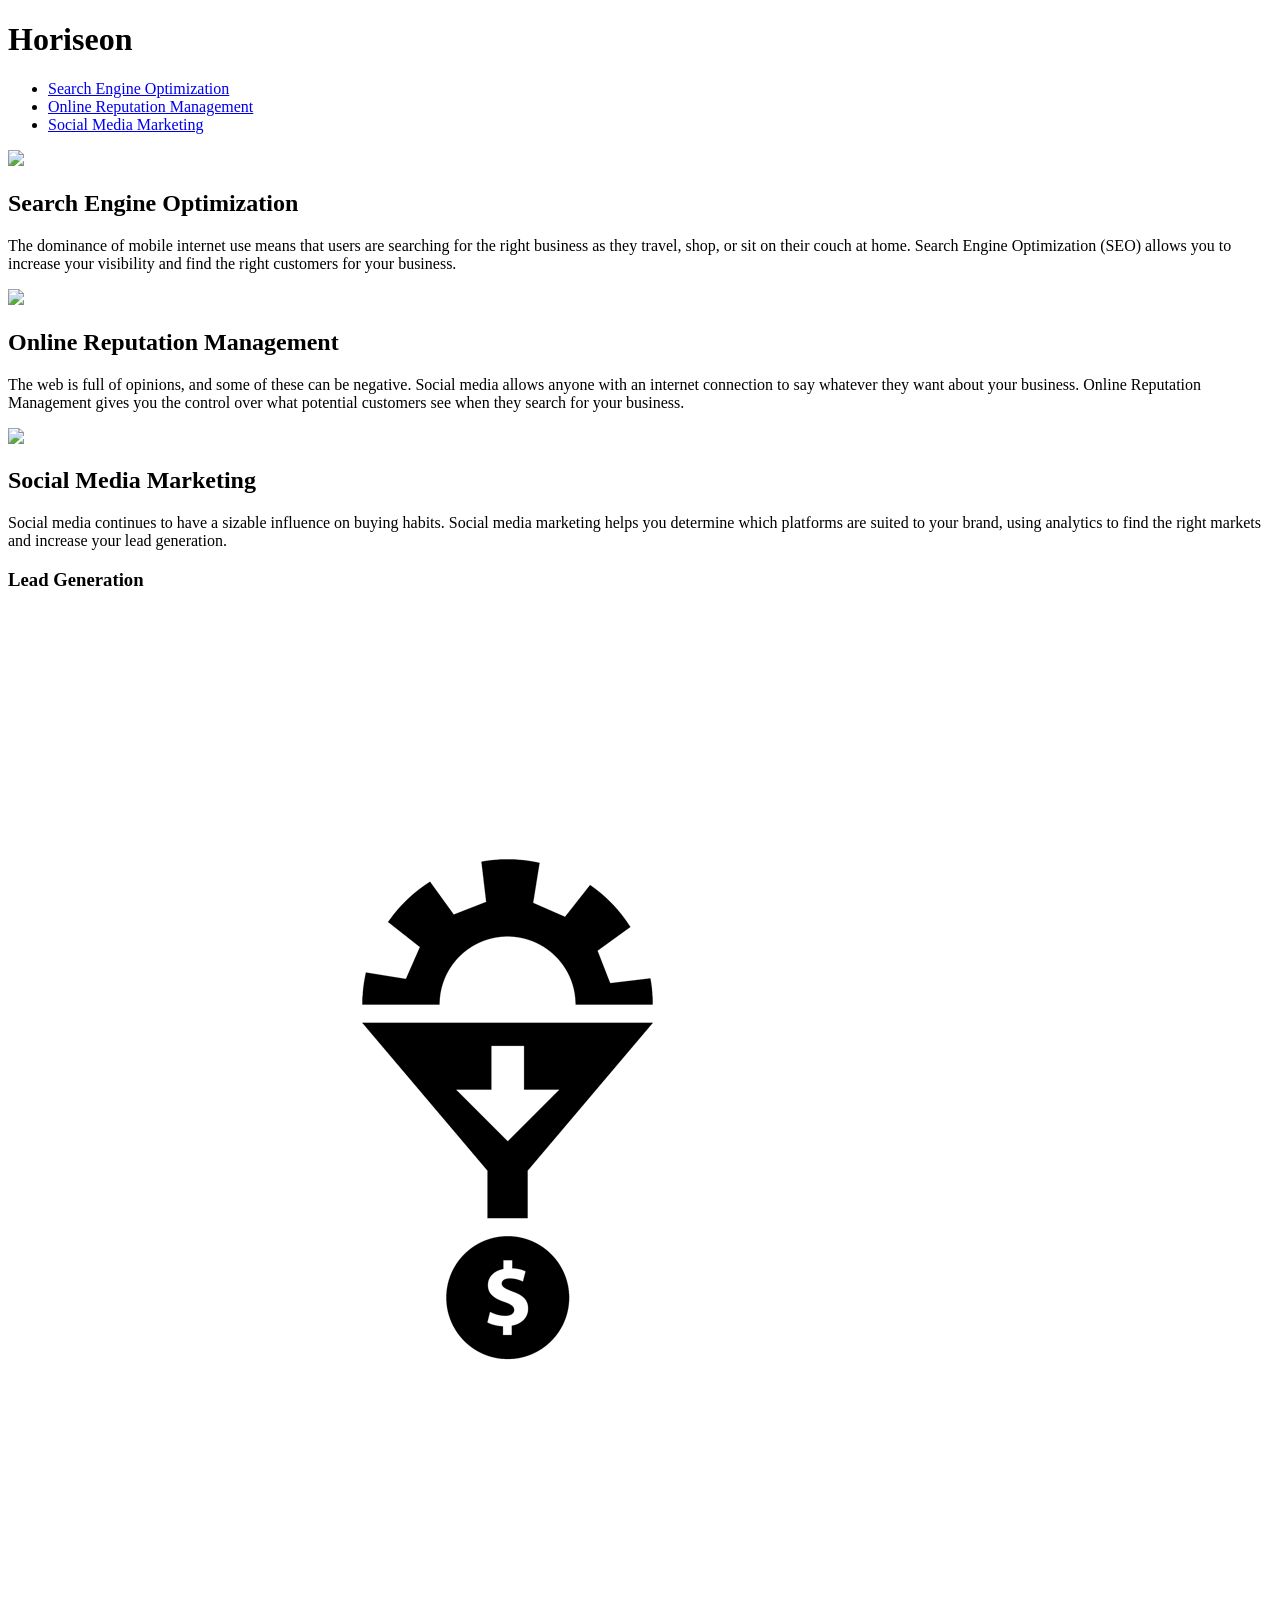
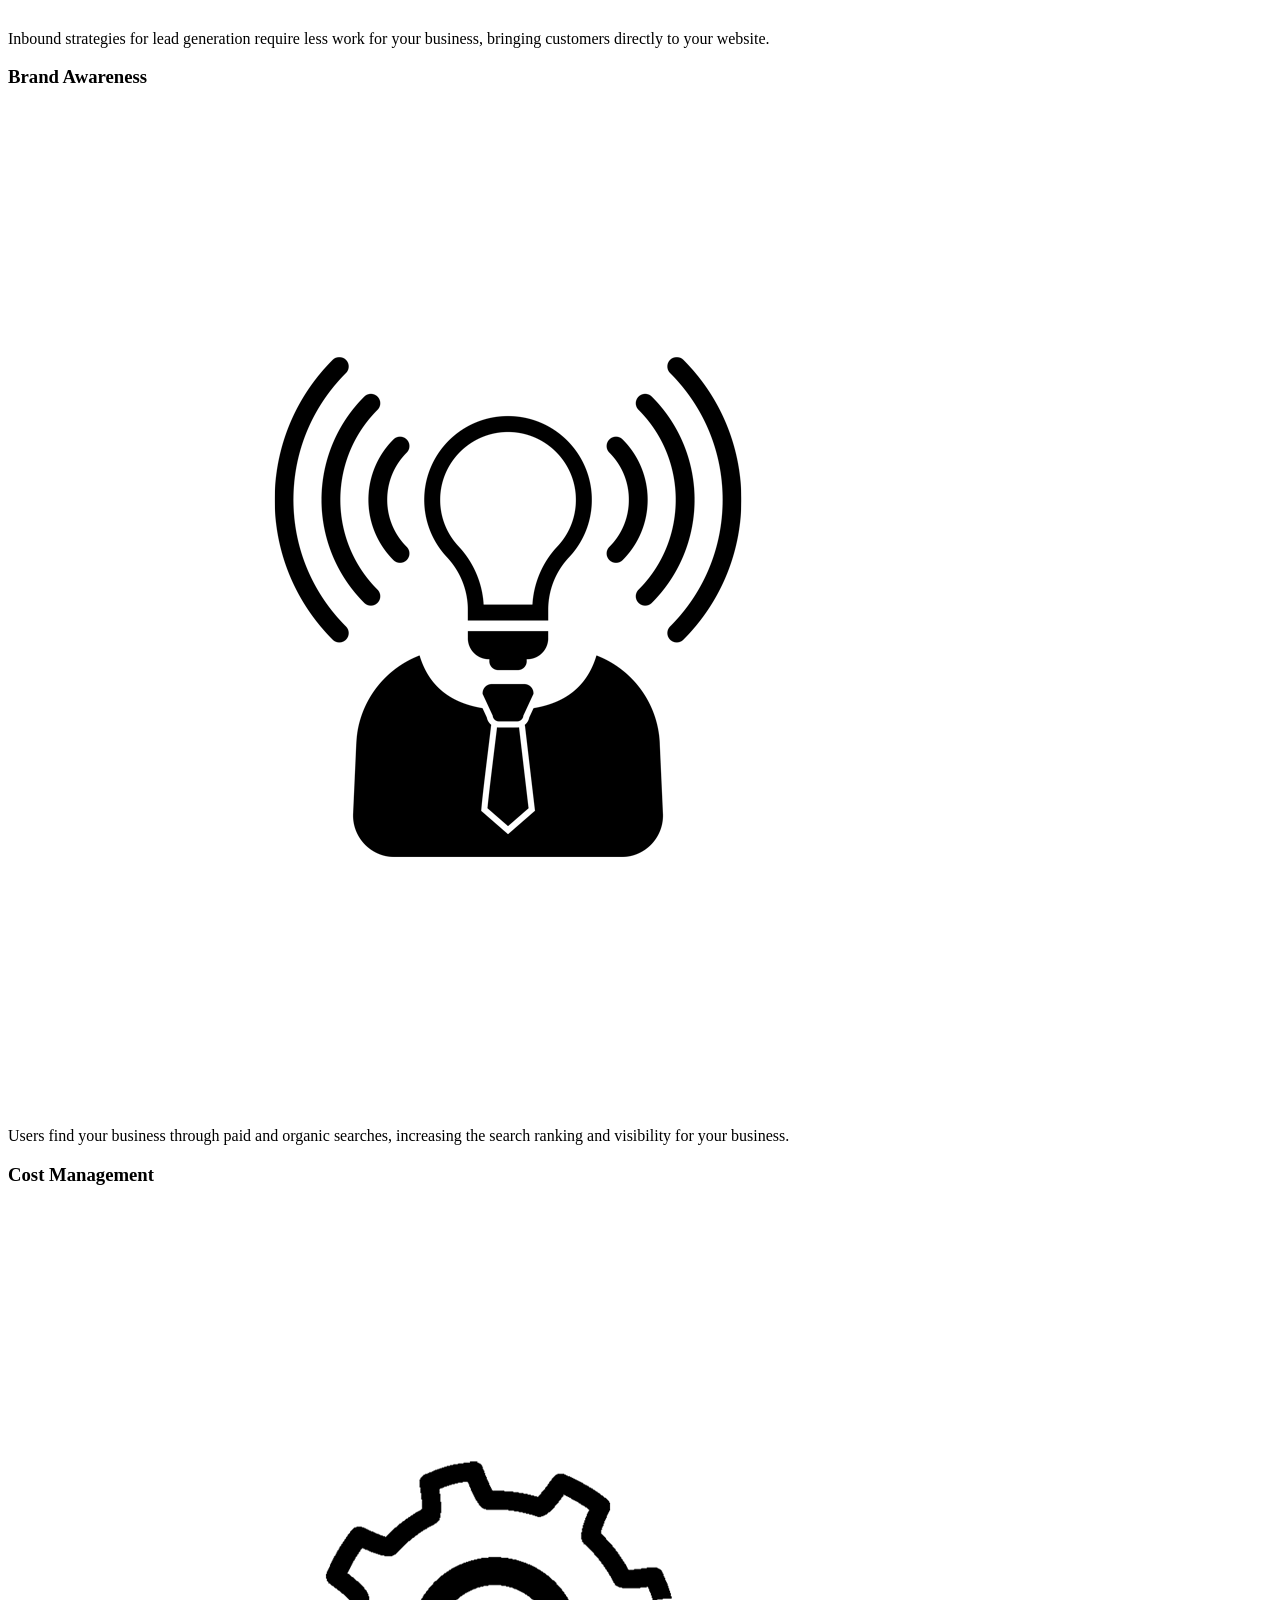
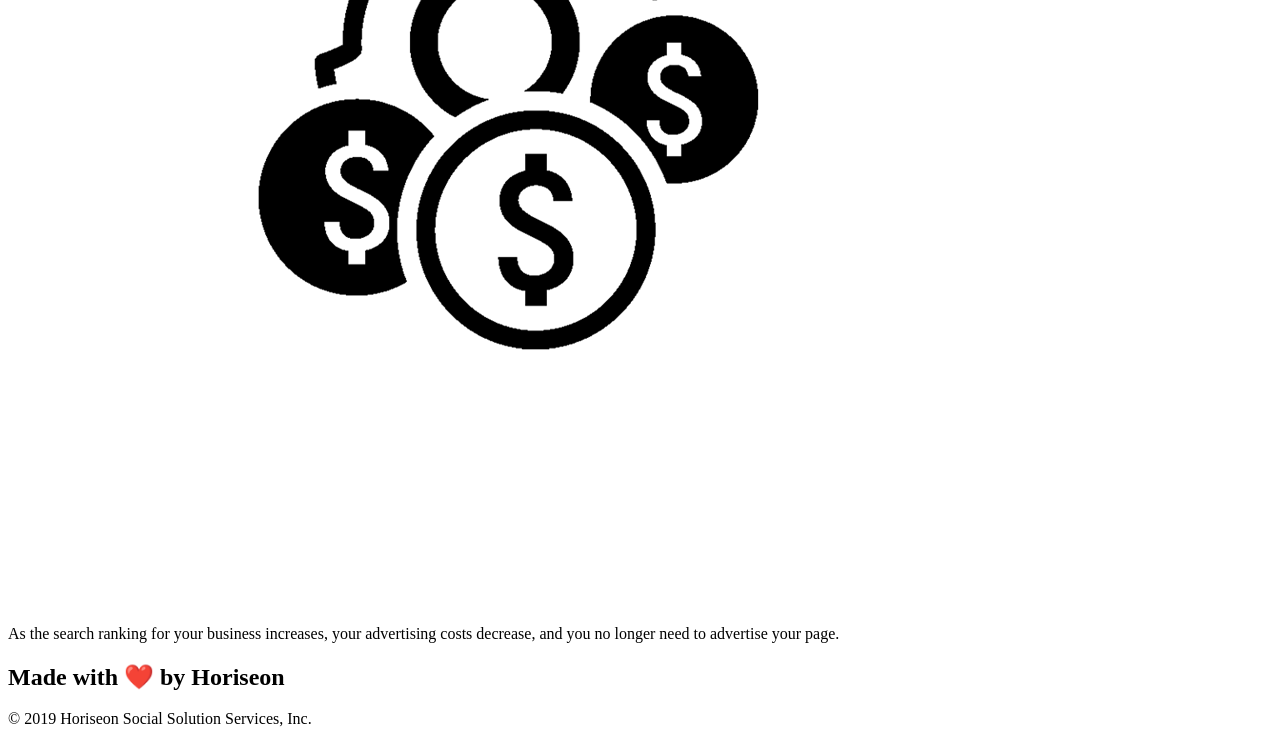
==== Develop/index.html @ 34d35161 "homework1" ====
<!DOCTYPE html>
<html lang="en-us">

<head>
    <meta charset="UTF-8" />
    <link rel="stylesheet" href="./assets/css/style.css">
    <title>website</title>
</head>

<body>
    <div class="header">
        <h1>Hori<span class="seo">seo</span>n</h1>
        <div>
            <ul>
                <li>
                    <a href="#search-engine-optimization">Search Engine Optimization</a>
                </li>
                <li>
                    <a href="#online-reputation-management">Online Reputation Management</a>
                </li>
                <li>
                    <a href="#social-media-marketing">Social Media Marketing</a>
                </li>
            </ul>
        </div>
    </div>
    <div class="hero"></div>
    <div class="content">
        <div class="search-engine-optimization">
            <img src="./assets/images/search-engine-optimization.jpg" class="float-left" />
            <h2>Search Engine Optimization</h2>
            <p>
                The dominance of mobile internet use means that users are searching for the right business as they travel, shop, or sit on their couch at home. Search Engine Optimization (SEO) allows you to increase your visibility and find the right customers for your business.
            </p>
        </div>
        <div id="online-reputation-management" class="online-reputation-management">
            <img src="./assets/images/online-reputation-management.jpg" class="float-right" />
            <h2>Online Reputation Management</h2>
            <p>
                The web is full of opinions, and some of these can be negative. Social media allows anyone with an internet connection to say whatever they want about your business. Online Reputation Management gives you the control over what potential customers see when they search for your business.
            </p>
        </div>
        <div id="social-media-marketing" class="social-media-marketing">
            <img src="./assets/images/social-media-marketing.jpg" class="float-left" />
            <h2>Social Media Marketing</h2>
            <p>
                Social media continues to have a sizable influence on buying habits. Social media marketing helps you determine which platforms are suited to your brand, using analytics to find the right markets and increase your lead generation.
            </p>
        </div>
    </div>
    <div class="benefits">
        <div class="benefit-lead">
            <h3>Lead Generation</h3>
            <img src="./assets/images/lead-generation.png" />
            <p>
                Inbound strategies for lead generation require less work for your business, bringing customers directly to your website.
            </p>
        </div>
        <div class="benefit-brand">
            <h3>Brand Awareness</h3>
            <img src="./assets/images/brand-awareness.png" />
            <p>
                Users find your business through paid and organic searches, increasing the search ranking and visibility for your business.
            </p>
        </div>
        <div class="benefit-cost">
            <h3>Cost Management</h3>
            <img src="./assets/images/cost-management.png"></img>
            <p>
                As the search ranking for your business increases, your advertising costs decrease, and you no longer need to advertise your page.
            </p>
        </div>
    </div>
    <div class="footer">
        <h2>Made with ❤️️ by Horiseon</h2>
        <p>
            &copy; 2019 Horiseon Social Solution Services, Inc.
        </p>
    </div>
</body>

</html>
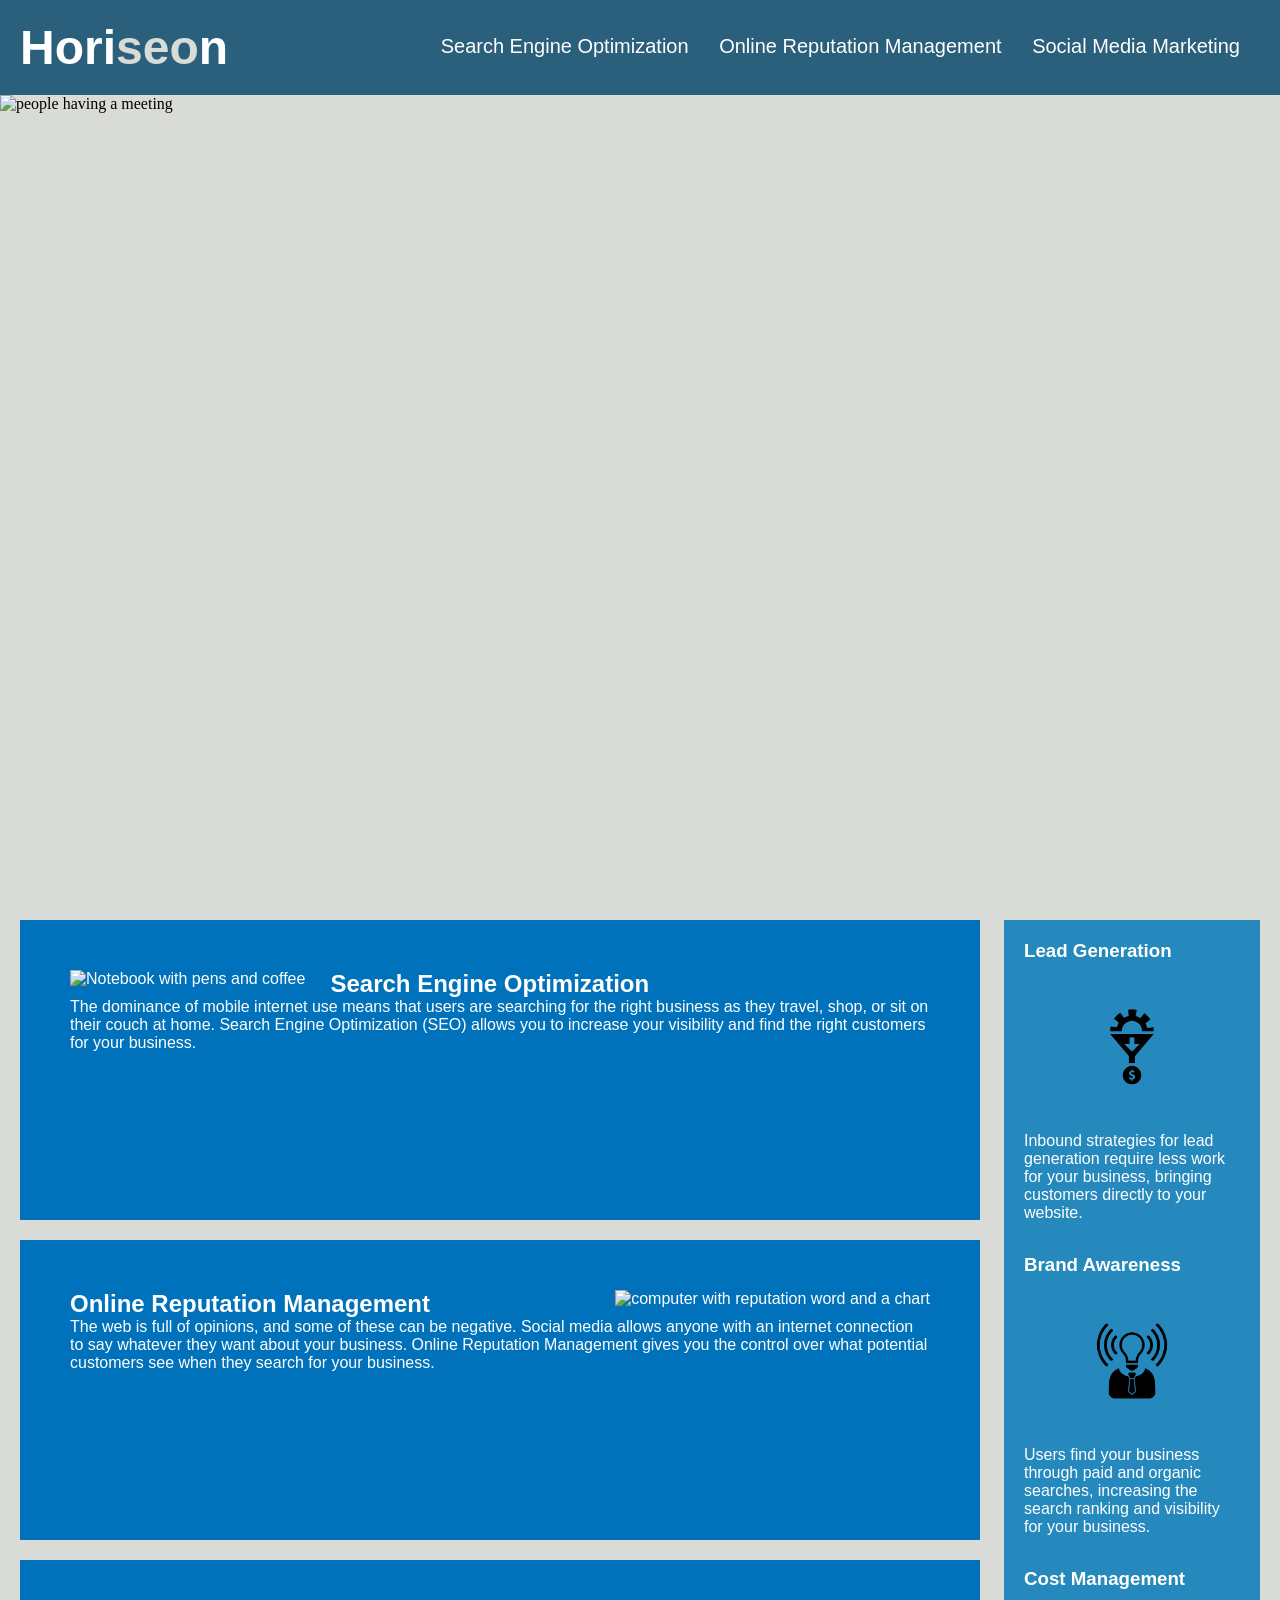
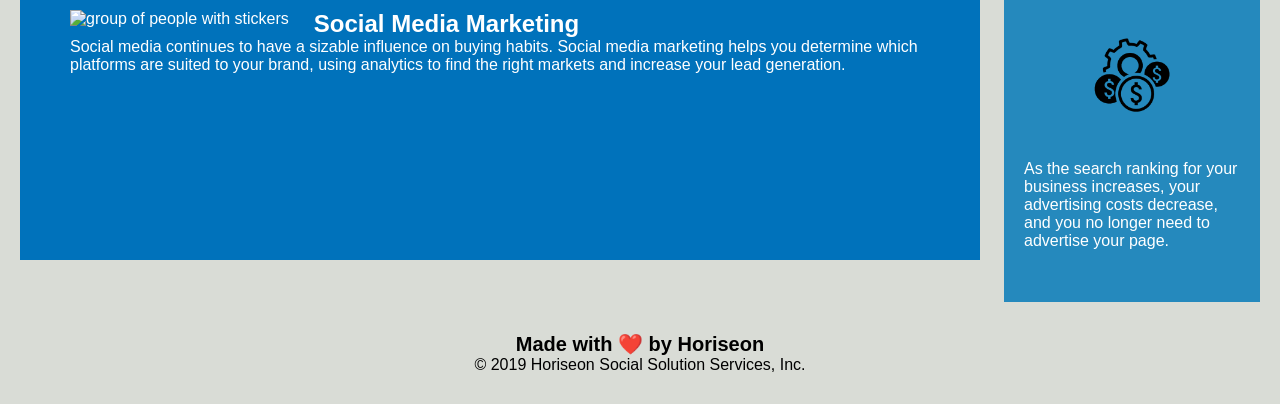
==== commit 3cfa9cec: "current work" ====
--- a/Develop/index.html
+++ b/Develop/index.html
@@ -24,24 +24,24 @@
             </ul>
         </div>
     </div>
-    <div class="hero"></div>
+    <div class="hero"> <img src="./assets/images/digital-marketing-meeting.jpg" alt="people having a meeting"></div>
     <div class="content">
-        <div class="search-engine-optimization">
-            <img src="./assets/images/search-engine-optimization.jpg" class="float-left" />
+        <div class="services">
+            <img src="./assets/images/search-engine-optimization.jpg" alt="Notebook with pens and coffee" class="float-left" />
             <h2>Search Engine Optimization</h2>
             <p>
                 The dominance of mobile internet use means that users are searching for the right business as they travel, shop, or sit on their couch at home. Search Engine Optimization (SEO) allows you to increase your visibility and find the right customers for your business.
             </p>
         </div>
-        <div id="online-reputation-management" class="online-reputation-management">
-            <img src="./assets/images/online-reputation-management.jpg" class="float-right" />
+        <div id="online-reputation-management" class="services">
+            <img src="./assets/images/online-reputation-management.jpg" alt="computer with reputation word and a chart" class="float-right" />
             <h2>Online Reputation Management</h2>
             <p>
                 The web is full of opinions, and some of these can be negative. Social media allows anyone with an internet connection to say whatever they want about your business. Online Reputation Management gives you the control over what potential customers see when they search for your business.
             </p>
         </div>
-        <div id="social-media-marketing" class="social-media-marketing">
-            <img src="./assets/images/social-media-marketing.jpg" class="float-left" />
+        <div id="social-media-marketing" class="services">
+            <img src="./assets/images/social-media-marketing.jpg" alt="group of people with stickers" class="float-left" />
             <h2>Social Media Marketing</h2>
             <p>
                 Social media continues to have a sizable influence on buying habits. Social media marketing helps you determine which platforms are suited to your brand, using analytics to find the right markets and increase your lead generation.
@@ -49,23 +49,23 @@
         </div>
     </div>
     <div class="benefits">
-        <div class="benefit-lead">
+        <div class="benefit">
             <h3>Lead Generation</h3>
-            <img src="./assets/images/lead-generation.png" />
+            <img src="./assets/images/lead-generation.png" alt="arrow and a dollar sign" />
             <p>
                 Inbound strategies for lead generation require less work for your business, bringing customers directly to your website.
             </p>
         </div>
-        <div class="benefit-brand">
+        <div class="benefit">
             <h3>Brand Awareness</h3>
-            <img src="./assets/images/brand-awareness.png" />
+            <img src="./assets/images/brand-awareness.png" alt="light bolt with sound graphics"/>
             <p>
                 Users find your business through paid and organic searches, increasing the search ranking and visibility for your business.
             </p>
         </div>
-        <div class="benefit-cost">
+        <div class="benefit">
             <h3>Cost Management</h3>
-            <img src="./assets/images/cost-management.png"></img>
+            <img src="./assets/images/cost-management.png" alt="dollar signs"></img>
             <p>
                 As the search ranking for your business increases, your advertising costs decrease, and you no longer need to advertise your page.
             </p>
--- a/Develop/assets/css/style.css
+++ b/Develop/assets/css/style.css
@@ -0,0 +1,142 @@
+* {
+    box-sizing: border-box;
+    padding: 0;
+    margin: 0;
+}
+
+body {
+    background-color: #d9dcd6;
+}
+
+.header {
+    padding: 20px;
+    font-family: 'Trebuchet MS', 'Lucida Sans Unicode', 'Lucida Grande', 'Lucida Sans', Arial, sans-serif;
+    background-color: #2a607c;
+    color: #ffffff;
+}
+
+.header h1 {
+    display: inline-block;
+    font-size: 48px;
+}
+
+.header h1 .seo {
+    color: #d9dcd6;
+}
+
+.header div {
+    padding-top: 15px;
+    margin-right: 20px;
+    float: right;
+    font-family: 'Gill Sans', 'Gill Sans MT', Calibri, 'Trebuchet MS', sans-serif;
+    font-size: 20px;
+}
+
+.header div ul {
+    list-style-type: none;
+}
+
+.header div ul li {
+    display: inline-block;
+    margin-left: 25px;
+}
+
+a {
+    color: #ffffff;
+    text-decoration: none;
+}
+
+p {
+    font-size: 16px;
+}
+
+.hero {
+    height: 800px;
+    width: 150%;
+    margin-bottom: 25px;
+}
+.hero img {
+    max-width: 50%;
+}
+
+.float-left {
+    float: left;
+    margin-right: 25px;
+    max-height: 90%;
+}
+
+.float-right {
+    float: right;
+    margin-left: 25px;
+    max-height: 90%;
+}
+
+.content {
+    width: 75%;
+    display: inline-block;
+    margin-left: 20px;
+}
+
+.benefits {
+    margin-right: 20px;
+    padding: 20px;
+    clear: both;
+    float: right;
+    width: 20%;
+    height: 100%;
+    font-family: 'Gill Sans', 'Gill Sans MT', Calibri, 'Trebuchet MS', sans-serif;
+    background-color: #2589bd;
+}
+
+.benefit {
+    margin-bottom: 32px;
+    color: #ffffff;
+}
+
+
+.benefit img {
+    display: block;
+    margin: 10px auto;
+    max-width: 150px;
+}
+
+
+.services {
+    margin-bottom: 20px;
+    padding: 50px;
+    height: 300px;
+    font-family: 'Gill Sans', 'Gill Sans MT', Calibri, 'Trebuchet MS', sans-serif;
+    background-color: #0072bb;
+    color: #ffffff;
+}
+
+
+.sevices img {
+    max-height: 100px;
+}
+
+.search-engine-optimization h2 {
+    margin-bottom: 20px;
+    font-size: 36px;
+}
+
+.online-reputation-management h2 {
+    margin-bottom: 20px;
+    font-size: 36px;
+}
+
+.social-media-marketing h2 {
+    margin-bottom: 20px;
+    font-size: 36px;
+}
+
+.footer {
+    padding: 30px;
+    clear: both;
+    font-family: 'Trebuchet MS', 'Lucida Sans Unicode', 'Lucida Grande', 'Lucida Sans', Arial, sans-serif;
+    text-align: center;
+}
+
+.footer h2 {
+    font-size: 20px;
+}
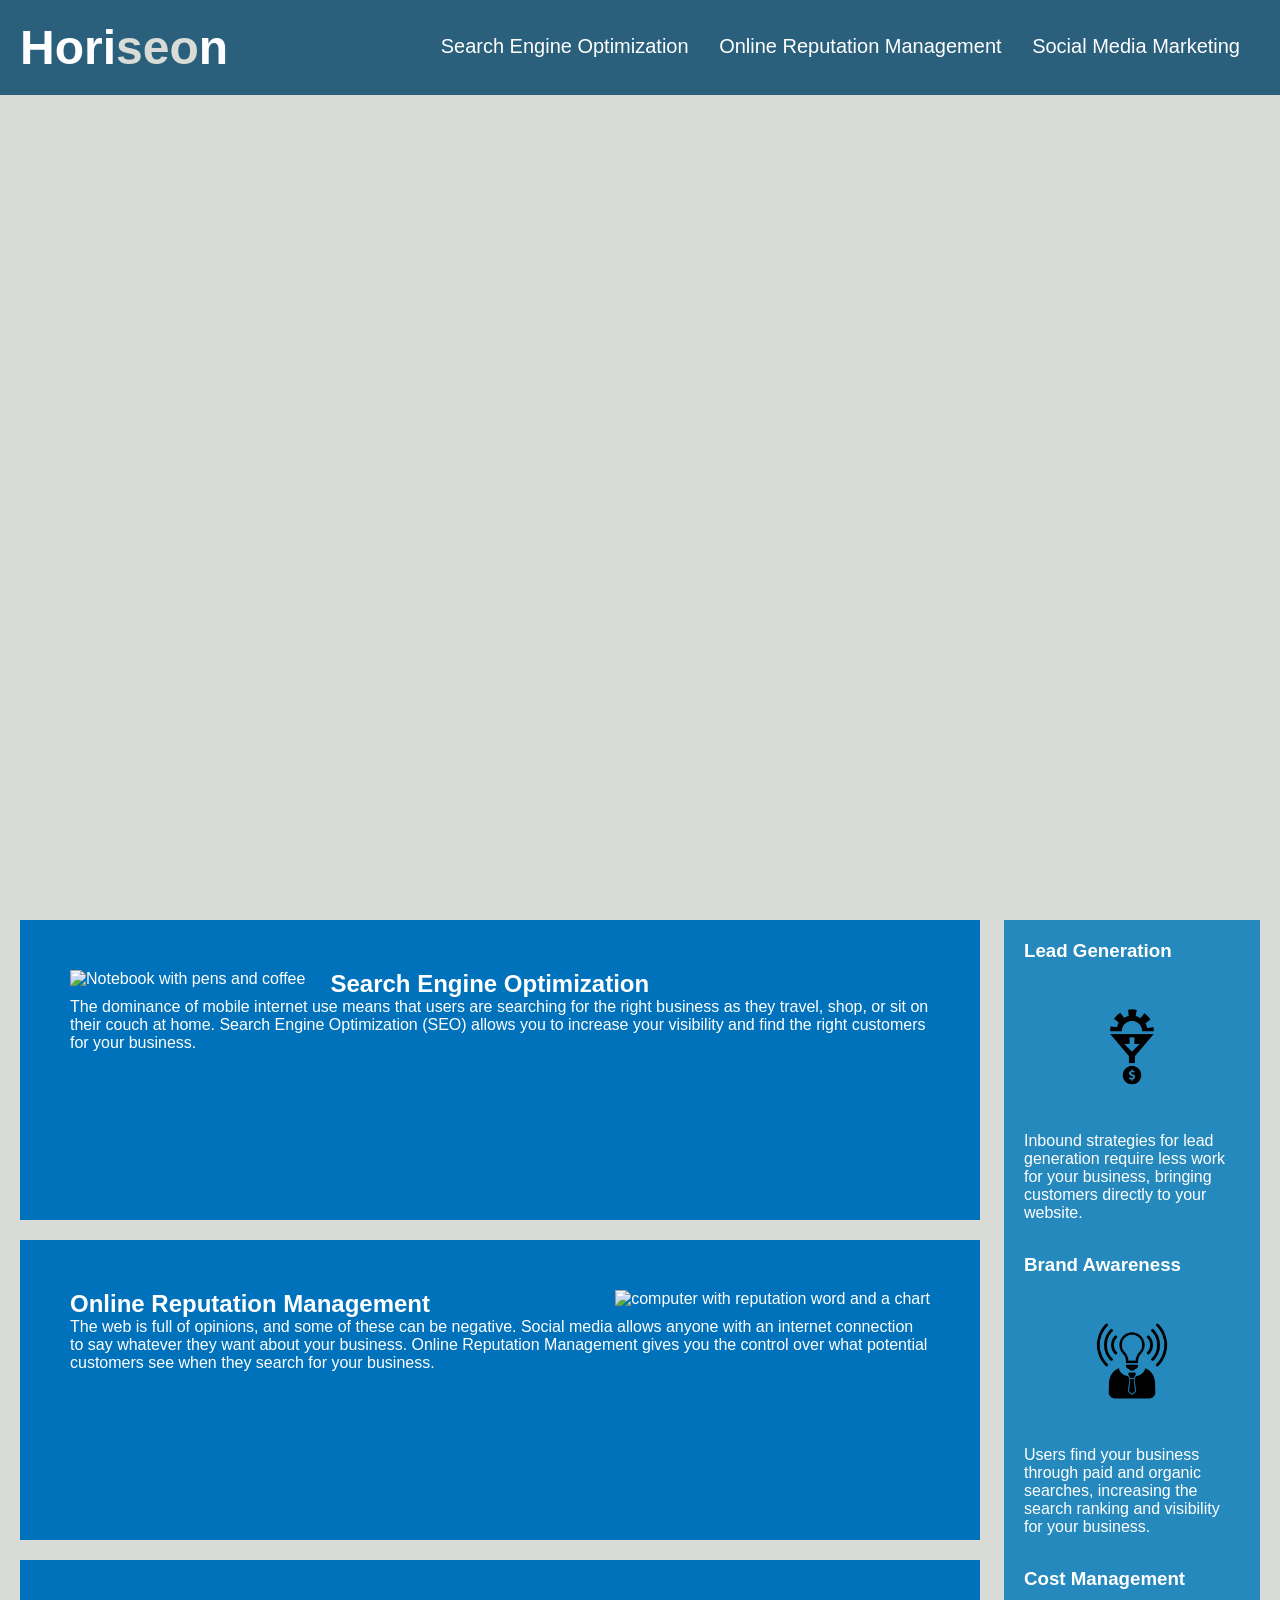
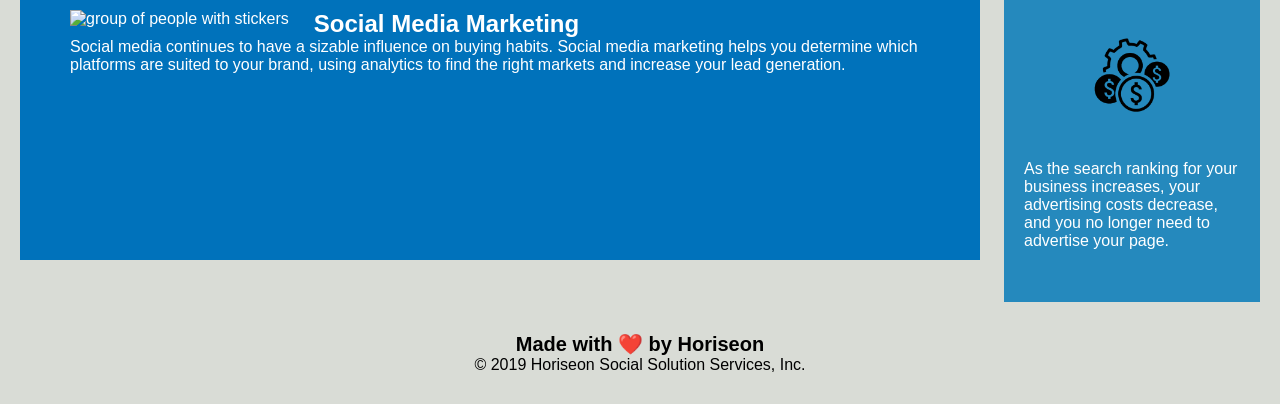
==== commit 7ea72eea: "saving last work" ====
--- a/Develop/index.html
+++ b/Develop/index.html
@@ -8,9 +8,9 @@
 </head>
 
 <body>
-    <div class="header">
+    <header class="header">
         <h1>Hori<span class="seo">seo</span>n</h1>
-        <div>
+        <nav>
             <ul>
                 <li>
                     <a href="#search-engine-optimization">Search Engine Optimization</a>
@@ -22,10 +22,10 @@
                     <a href="#social-media-marketing">Social Media Marketing</a>
                 </li>
             </ul>
-        </div>
-    </div>
-    <div class="hero"> <img src="./assets/images/digital-marketing-meeting.jpg" alt="people having a meeting"></div>
-    <div class="content">
+        </nav>
+    </header>
+    <div class="hero"> </div>
+    <aside class="content">
         <div class="services">
             <img src="./assets/images/search-engine-optimization.jpg" alt="Notebook with pens and coffee" class="float-left" />
             <h2>Search Engine Optimization</h2>
@@ -47,7 +47,7 @@
                 Social media continues to have a sizable influence on buying habits. Social media marketing helps you determine which platforms are suited to your brand, using analytics to find the right markets and increase your lead generation.
             </p>
         </div>
-    </div>
+    </aside>
     <div class="benefits">
         <div class="benefit">
             <h3>Lead Generation</h3>
@@ -58,7 +58,7 @@
         </div>
         <div class="benefit">
             <h3>Brand Awareness</h3>
-            <img src="./assets/images/brand-awareness.png" alt="light bolt with sound graphics"/>
+            <img src="./assets/images/brand-awareness.png" alt="light bold with sound graphics"/>
             <p>
                 Users find your business through paid and organic searches, increasing the search ranking and visibility for your business.
             </p>
@@ -71,12 +71,12 @@
             </p>
         </div>
     </div>
-    <div class="footer">
+    <footer class="footer">
         <h2>Made with ❤️️ by Horiseon</h2>
         <p>
             &copy; 2019 Horiseon Social Solution Services, Inc.
         </p>
-    </div>
+    </footer>
 </body>
 
 </html>
--- a/Develop/assets/css/style.css
+++ b/Develop/assets/css/style.css
@@ -24,7 +24,7 @@
     color: #d9dcd6;
 }
 
-.header div {
+.header nav {
     padding-top: 15px;
     margin-right: 20px;
     float: right;
@@ -32,11 +32,11 @@
     font-size: 20px;
 }
 
-.header div ul {
+.header nav ul {
     list-style-type: none;
 }
 
-.header div ul li {
+.header nav ul li {
     display: inline-block;
     margin-left: 25px;
 }
@@ -51,12 +51,12 @@
 }
 
 .hero {
-    height: 800px;
-    width: 150%;
-    margin-bottom: 25px;
-}
-.hero img {
-    max-width: 50%;
+        height: 800px;
+        width: 100%;
+        margin-bottom: 25px;
+        background-image: url("../images/digital-marketing-meeting.jpg");
+        background-size: cover;
+        background-position: center;
 }
 
 .float-left {
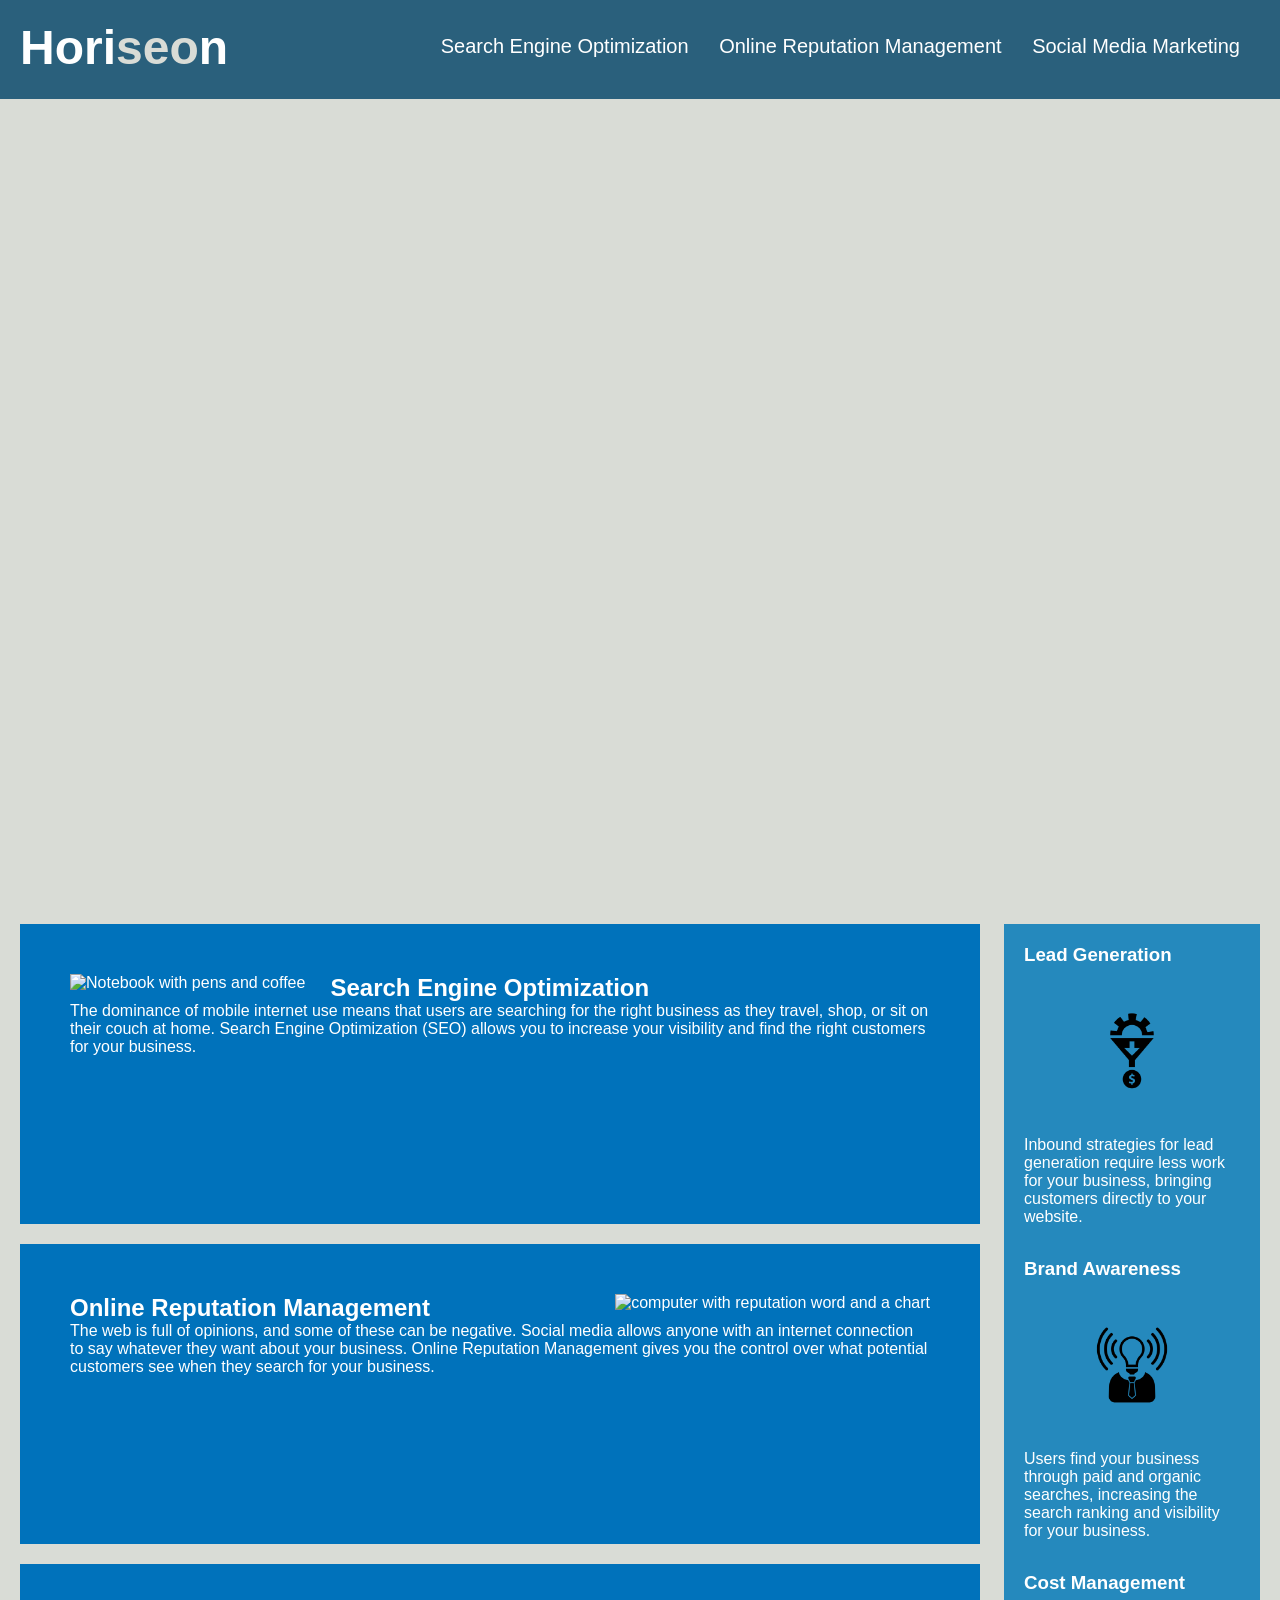
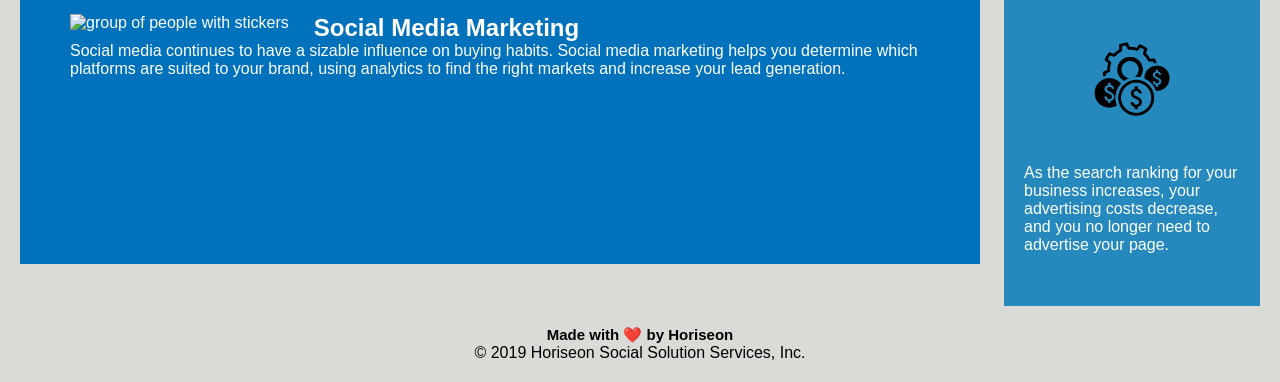
==== commit 40602c0e: "saving current last work" ====
--- a/Develop/index.html
+++ b/Develop/index.html
@@ -25,7 +25,7 @@
         </nav>
     </header>
     <div class="hero"> </div>
-    <aside class="content">
+    <section class="content">
         <div class="services">
             <img src="./assets/images/search-engine-optimization.jpg" alt="Notebook with pens and coffee" class="float-left" />
             <h2>Search Engine Optimization</h2>
@@ -47,8 +47,8 @@
                 Social media continues to have a sizable influence on buying habits. Social media marketing helps you determine which platforms are suited to your brand, using analytics to find the right markets and increase your lead generation.
             </p>
         </div>
-    </aside>
-    <div class="benefits">
+    </section>
+    <aside class="benefits">
         <div class="benefit">
             <h3>Lead Generation</h3>
             <img src="./assets/images/lead-generation.png" alt="arrow and a dollar sign" />
@@ -70,7 +70,7 @@
                 As the search ranking for your business increases, your advertising costs decrease, and you no longer need to advertise your page.
             </p>
         </div>
-    </div>
+    </aside>
     <footer class="footer">
         <h2>Made with ❤️️ by Horiseon</h2>
         <p>
--- a/Develop/assets/css/style.css
+++ b/Develop/assets/css/style.css
@@ -2,6 +2,7 @@
     box-sizing: border-box;
     padding: 0;
     margin: 0;
+    overflow: auto;
 }
 
 body {
@@ -118,11 +119,13 @@
 .search-engine-optimization h2 {
     margin-bottom: 20px;
     font-size: 36px;
+    overflow: auto;
 }
 
 .online-reputation-management h2 {
     margin-bottom: 20px;
     font-size: 36px;
+    
 }
 
 .social-media-marketing h2 {
@@ -131,12 +134,12 @@
 }
 
 .footer {
-    padding: 30px;
+    padding: 20px;
     clear: both;
     font-family: 'Trebuchet MS', 'Lucida Sans Unicode', 'Lucida Grande', 'Lucida Sans', Arial, sans-serif;
     text-align: center;
 }
 
 .footer h2 {
-    font-size: 20px;
+    font-size: 15px;
 }
